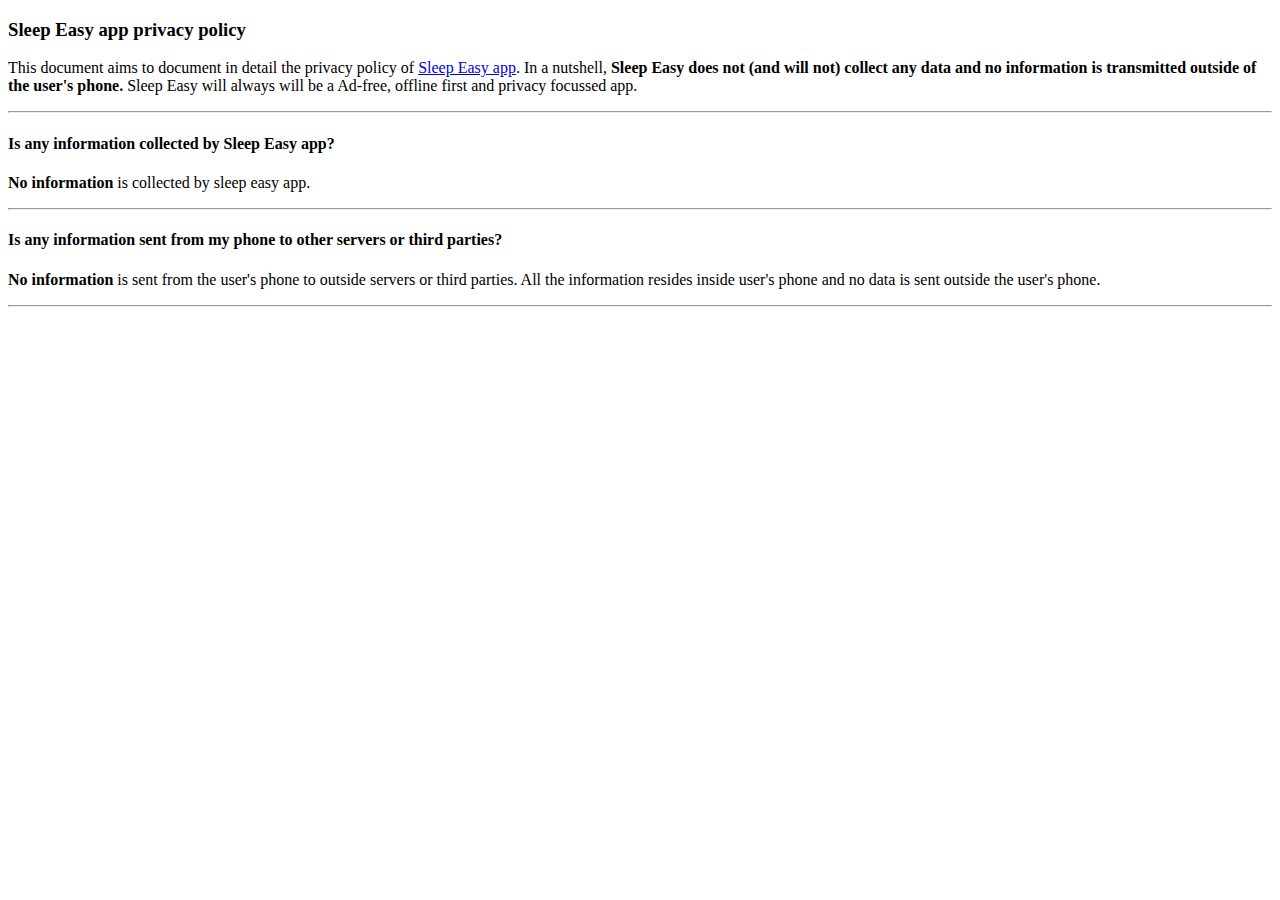
==== privacy-policy.html @ 519c0342 "[INITIAL COMMIT]" ====
<!doctype html>
<head>
  <title>Sleep Easy app privacy policy</title>
</head>
<body>
  <div>
    <h3>Sleep Easy app privacy policy</h3>
    <p>
      This document aims to document in detail the privacy policy of <a href="https://sleepeasyapp.com">Sleep Easy app</a>. In a nutshell, <strong>Sleep Easy does not (and will not) collect any data and no information is transmitted outside of the user's phone.</strong> Sleep Easy will always will be a Ad-free, offline first and privacy focussed app.
    </p>
    <hr />
    <p>
      <h4>Is any information collected by Sleep Easy app?</h4>
      <p>
        <strong>No information</strong> is collected by sleep easy app. 
      </p>
    </p>
    <hr />
    <p>
      <h4>Is any information sent from my phone to other servers or third parties?</h4>
      <p>
        <strong>No information</strong> is sent from the user's phone to outside servers or third parties. All the information resides inside user's phone and no data is sent outside the user's phone.
      </p>
    </p>
    <hr />
  </div>
</body>
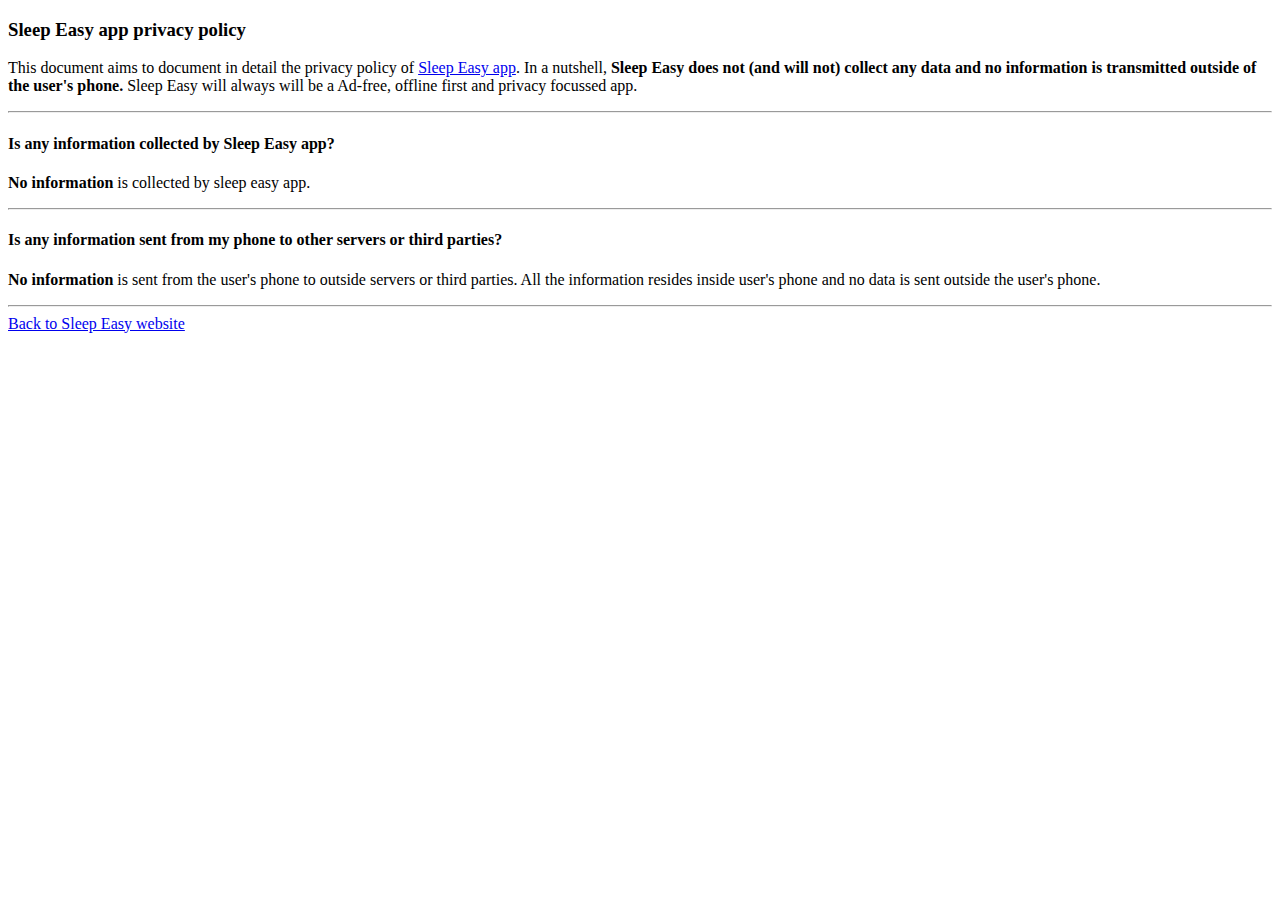
==== commit 92d0c168: "added privacy policy link to main page" ====
--- a/privacy-policy.html
+++ b/privacy-policy.html
@@ -23,5 +23,6 @@
       </p>
     </p>
     <hr />
+    <a href="/">Back to Sleep Easy website</a>
   </div>
 </body>